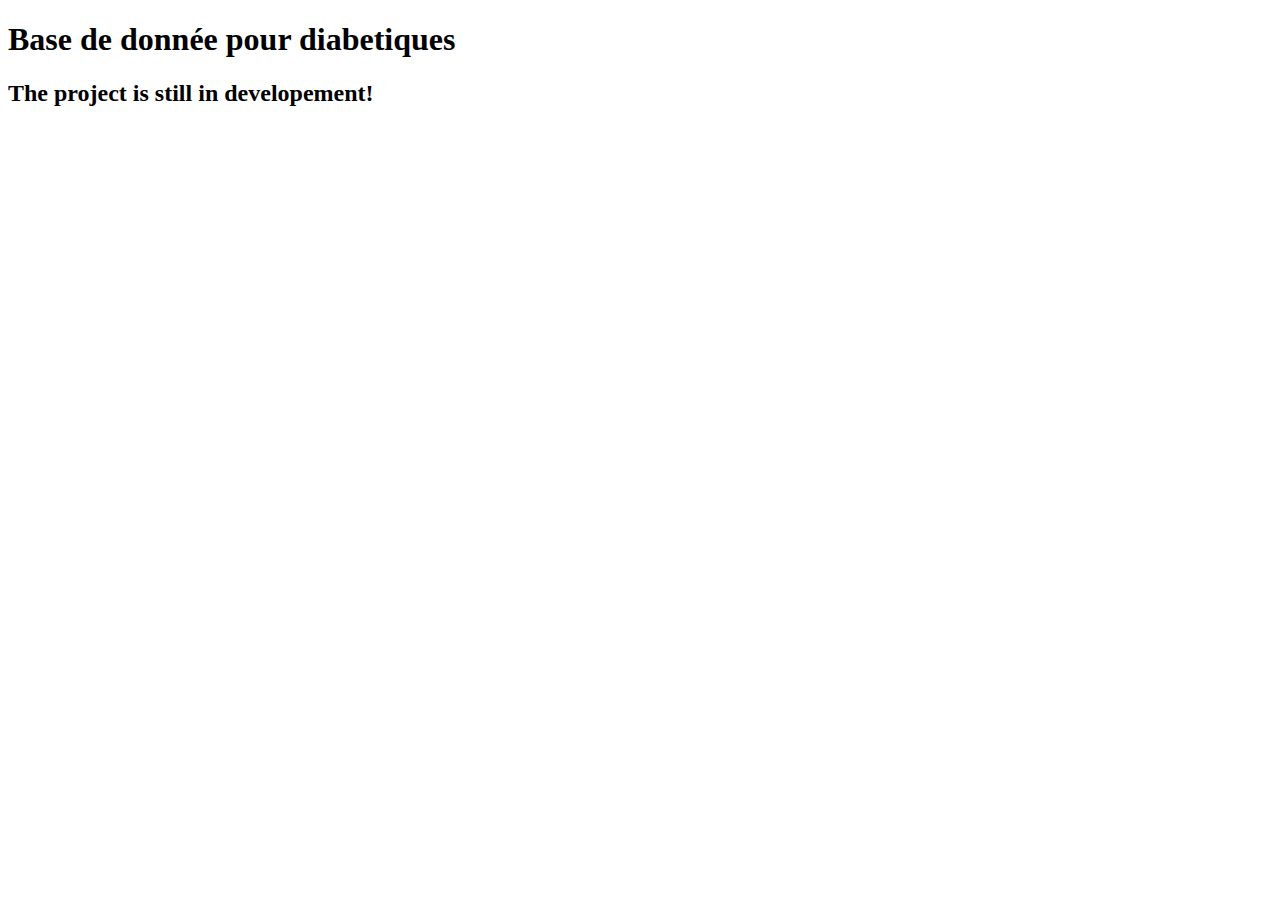
==== index.html @ 6eda7d51 "Init" ====
<!DOCTYPE html>
<html>
    <head>
        <meta charset="utf-8">
        <link rel="stylesheet" href="style.css" />
        <title>Bienvenu</title>
        <meta name="viewport" content="width=device-width, initial-scale=1">
    </head>
    <body>
        <h1>Base de donnée pour diabetiques</h1>
        <h2>The project is still in developement!</h2>
        <script type="text/javascript">
            // Use a wrapping function to prevent global variables
            (function () {
                return alert("Success!");
            })();
        </script>
    </body>
</html>
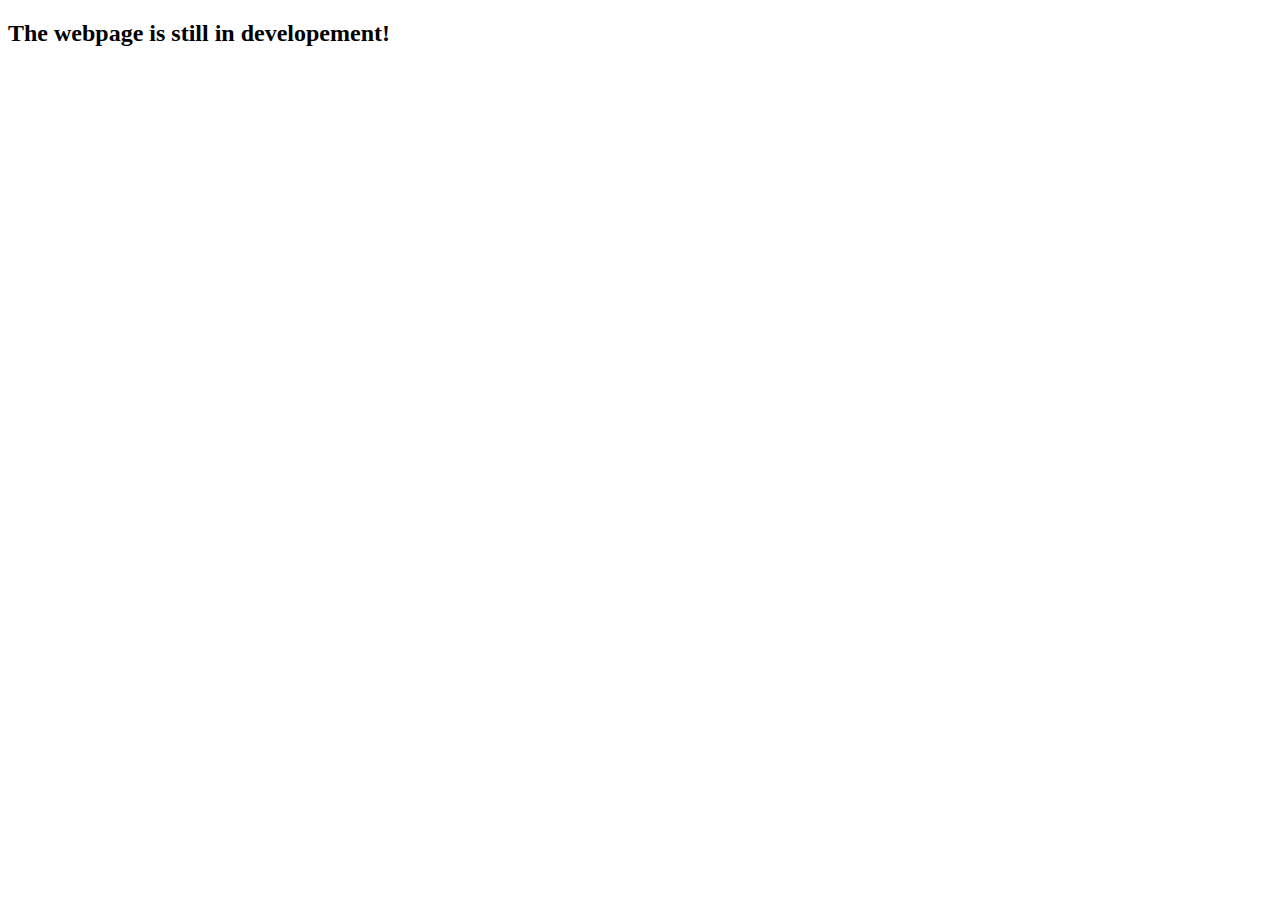
==== commit a69e06dc: "void" ====
--- a/index.html
+++ b/index.html
@@ -3,17 +3,16 @@
     <head>
         <meta charset="utf-8">
         <link rel="stylesheet" href="style.css" />
-        <title>Bienvenu</title>
+        <title>Tales of My life</title>
         <meta name="viewport" content="width=device-width, initial-scale=1">
     </head>
     <body>
-        <h1>Base de donnée pour diabetiques</h1>
-        <h2>The project is still in developement!</h2>
+        <h2>The webpage is still in developement!</h2>
         <script type="text/javascript">
             // Use a wrapping function to prevent global variables
-            (function () {
-                return alert("Success!");
-            })();
+            // (function () {
+                // return alert("Success!");
+            // })();
         </script>
     </body>
 </html>
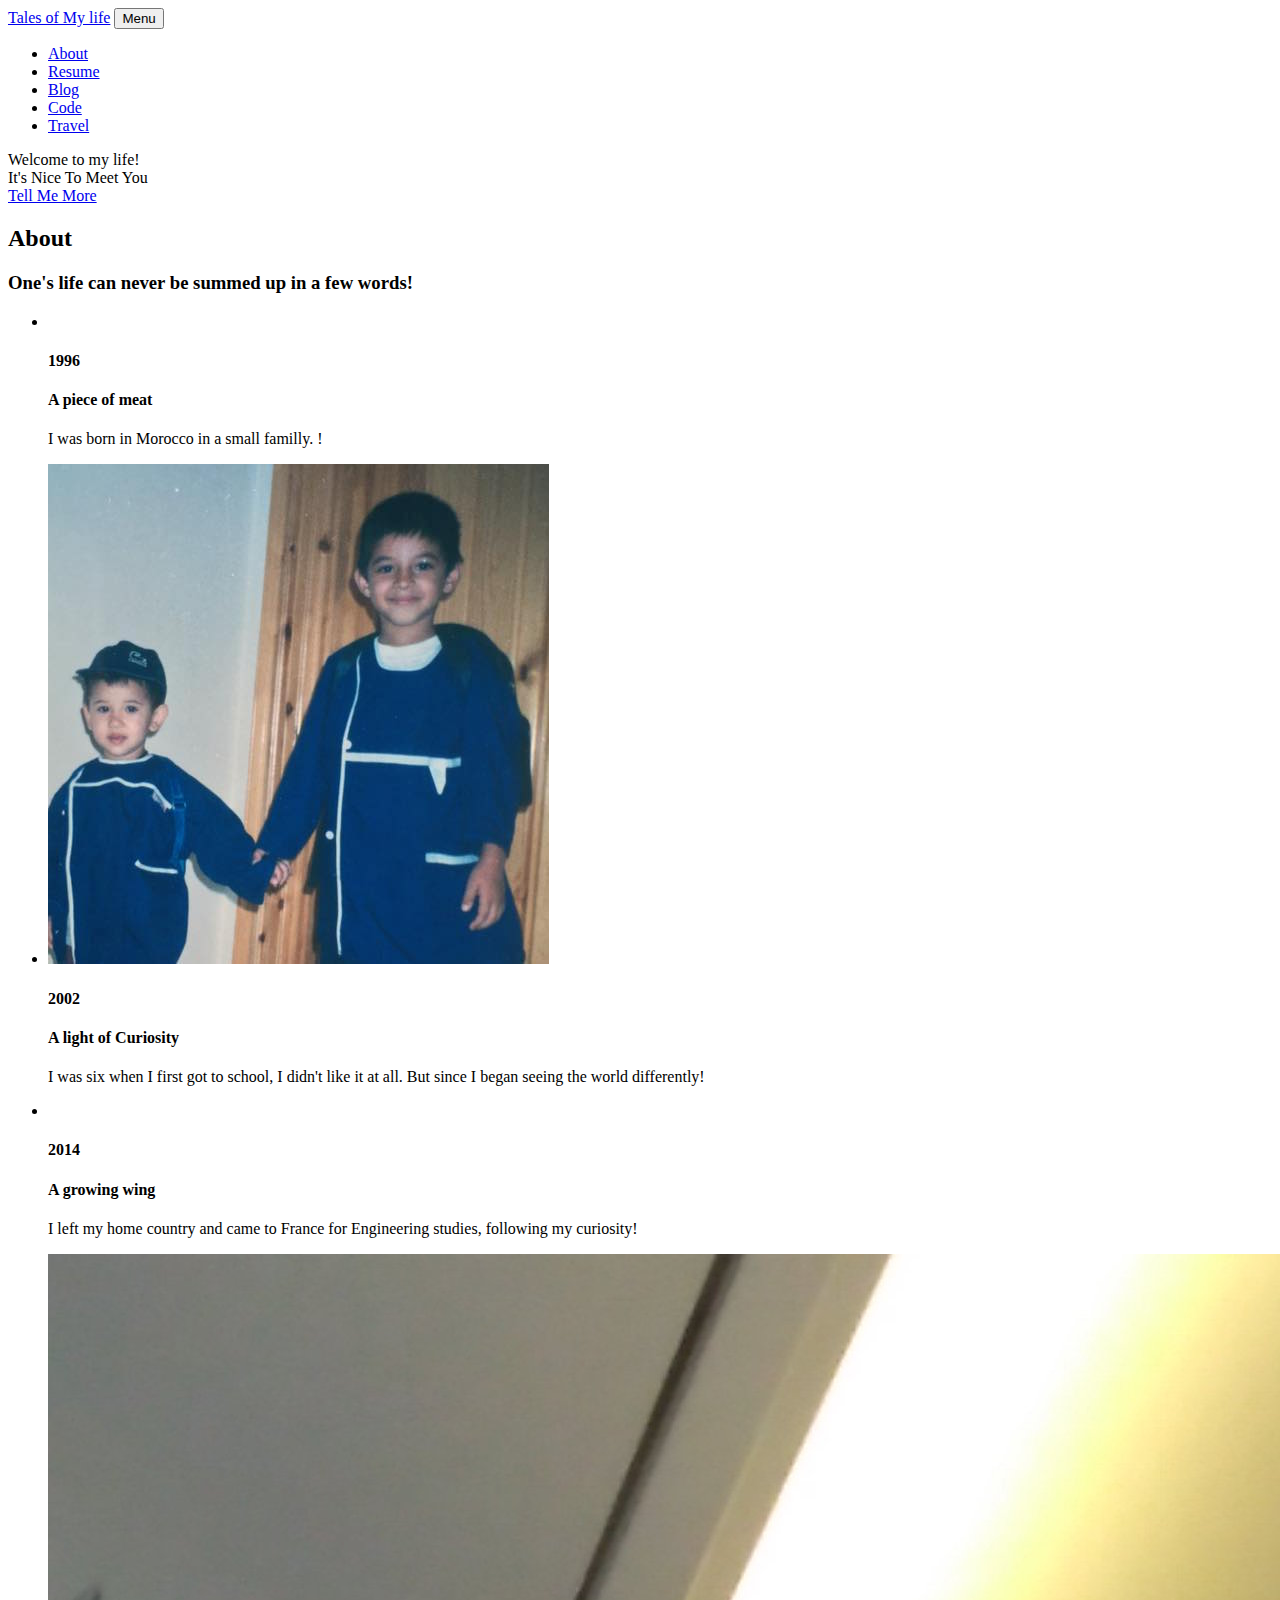
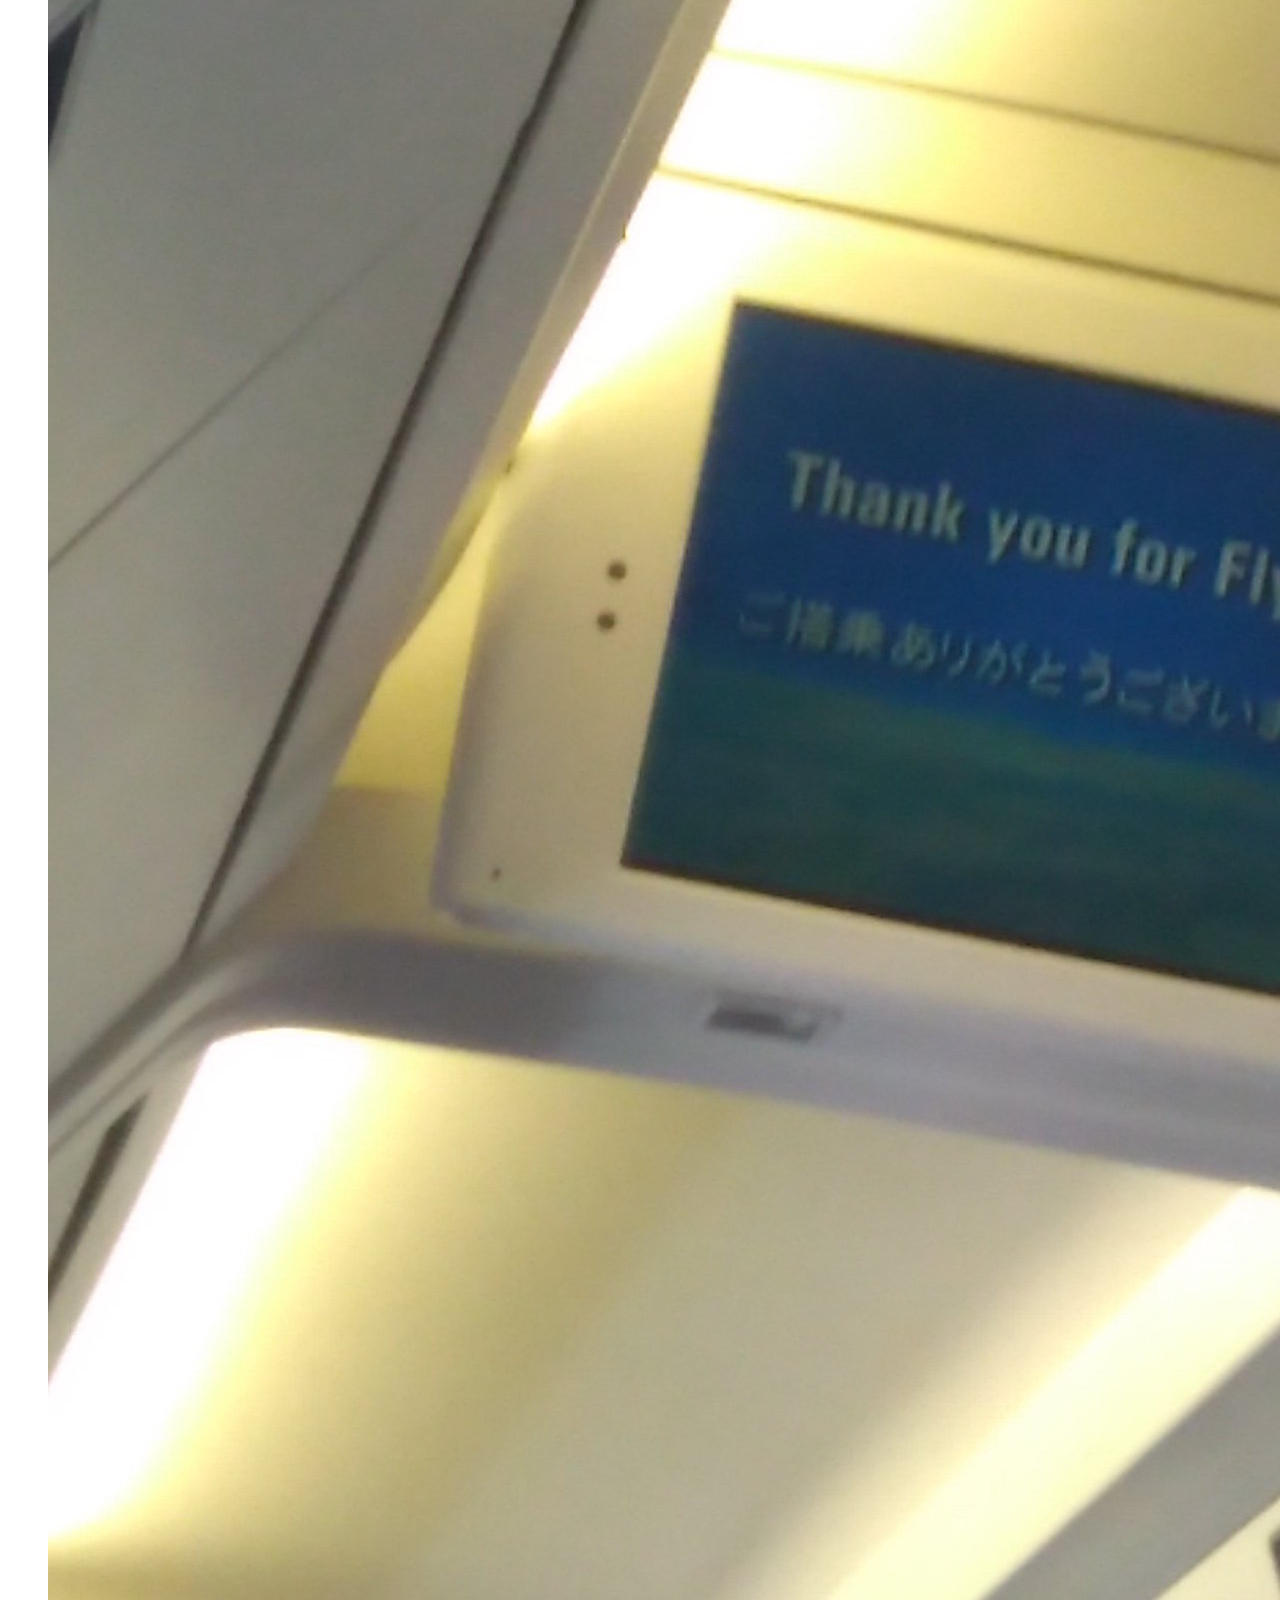
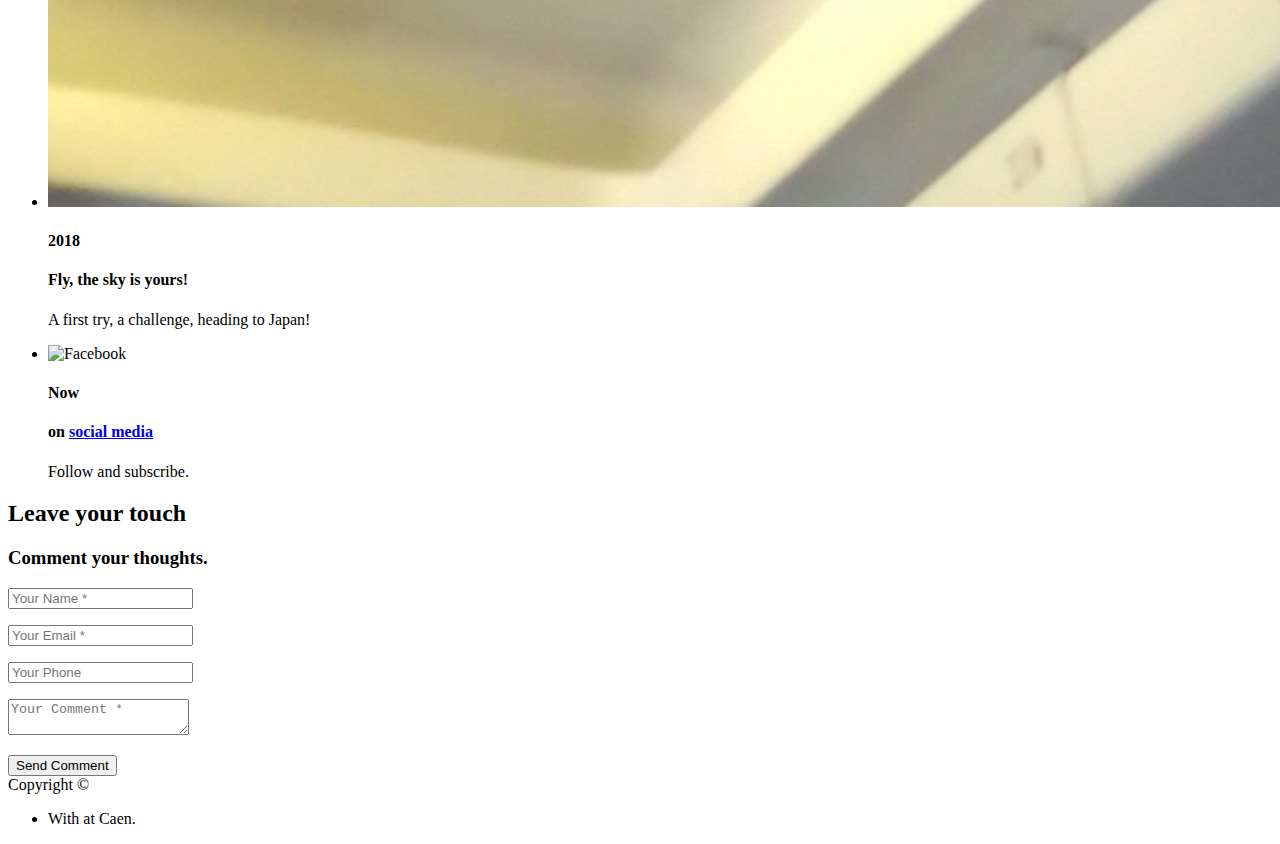
==== commit 25d88473: "Resume and Home page updates" ====
--- a/index.html
+++ b/index.html
@@ -1,18 +1,354 @@
 <!DOCTYPE html>
-<html>
-    <head>
-        <meta charset="utf-8">
-        <link rel="stylesheet" href="style.css" />
-        <title>Tales of My life</title>
-        <meta name="viewport" content="width=device-width, initial-scale=1">
-    </head>
-    <body>
-        <h2>The webpage is still in developement!</h2>
-        <script type="text/javascript">
-            // Use a wrapping function to prevent global variables
-            // (function () {
-                // return alert("Success!");
-            // })();
-        </script>
-    </body>
+<html lang="en">
+
+  <head>
+
+    <meta charset="utf-8">
+    <meta name="viewport" content="width=device-width, initial-scale=1, shrink-to-fit=no">
+    <meta name="description" content="blog">
+    <meta name="author" content="Fahd Ouassarni">
+
+    <title>Tales of My life</title>
+
+    <!-- Bootstrap core CSS -->
+    <link href="vendor/bootstrap/css/bootstrap.min.css" rel="stylesheet">
+
+    <!-- Custom fonts for this template -->
+    <link href="vendor/font-awesome/css/font-awesome.min.css" rel="stylesheet" type="text/css">
+    <link href="https://fonts.googleapis.com/css?family=Montserrat:400,700" rel="stylesheet" type="text/css">
+    <link href='https://fonts.googleapis.com/css?family=Kaushan+Script' rel='stylesheet' type='text/css'>
+    <link href='https://fonts.googleapis.com/css?family=Droid+Serif:400,700,400italic,700italic' rel='stylesheet' type='text/css'>
+    <link href='https://fonts.googleapis.com/css?family=Roboto+Slab:400,100,300,700' rel='stylesheet' type='text/css'>
+
+    <!-- Custom styles for this template -->
+    <link href="css/agency.css" rel="stylesheet">
+
+  </head>
+
+  <body id="page-top">
+
+    <!-- Navigation -->
+    <nav class="navbar navbar-expand-lg navbar-dark fixed-top" id="mainNav">
+      <div class="container">
+        <a class="navbar-brand js-scroll-trigger" href="#page-top">Tales of My life</a>
+        <button class="navbar-toggler navbar-toggler-right" type="button" data-toggle="collapse" data-target="#navbarResponsive" aria-controls="navbarResponsive" aria-expanded="false" aria-label="Toggle navigation">
+          Menu
+          <i class="fa fa-bars"></i>
+        </button>
+        <div class="collapse navbar-collapse" id="navbarResponsive">
+          <ul class="navbar-nav text-uppercase ml-auto">
+            <li class="nav-item">
+              <a class="nav-link js-scroll-trigger" href="#about">About</a>
+            </li>
+            <li class="nav-item">
+              <a class="nav-link js-scroll-trigger" href="resume/index.html">Resume</a>
+            </li>
+            <li class="nav-item">
+              <a class="nav-link js-scroll-trigger" href="blog/index.html">Blog</a>
+            </li>
+            <li class="nav-item">
+              <a class="nav-link js-scroll-trigger" href="code/index.html">Code</a>
+            </li>
+            <li class="nav-item">
+              <a class="nav-link js-scroll-trigger" href="travel/index.html">Travel</a>
+            </li>
+          </ul>
+        </div>
+      </div>
+    </nav>
+
+    <!-- Snowflakes -->
+    <script type="javascript">
+      (function () {
+      var COUNT = 300;
+      var masthead = document.querySelector('header.masthead');
+      var canvas = document.createElement('canvas');
+      var ctx = canvas.getContext('2d');
+      var width = masthead.clientWidth;
+      var height = masthead.clientHeight;
+      var i = 0;
+      var active = false;
+      function onResize() {
+        width = masthead.clientWidth;
+        height = masthead.clientHeight;
+        canvas.width = width;
+        canvas.height = height;
+        ctx.fillStyle = '#FFF';
+        var wasActive = active;
+        active = width > 600;
+        if (!wasActive && active)
+          requestAnimFrame(update);
+      }
+      var Snowflake = function () {
+        this.x = 0;
+        this.y = 0;
+        this.vy = 0;
+        this.vx = 0;
+        this.r = 0;
+        this.reset();
+      }
+      Snowflake.prototype.reset = function() {
+        this.x = Math.random() * width;
+        this.y = Math.random() * -height;
+        this.vy = 1 + Math.random() * 3;
+        this.vx = 0.5 - Math.random();
+        this.r = 1 + Math.random() * 2;
+        this.o = 0.5 + Math.random() * 0.5;
+      }
+      canvas.style.position = 'absolute';
+      canvas.style.left = canvas.style.top = '0';
+      var snowflakes = [], snowflake;
+      for (i = 0; i < COUNT; i++) {
+        snowflake = new Snowflake();
+        snowflake.reset();
+        snowflakes.push(snowflake);
+      }
+      function update() {
+        ctx.clearRect(0, 0, width, height);
+        if (!active)
+          return;
+        for (i = 0; i < COUNT; i++) {
+          snowflake = snowflakes[i];
+          snowflake.y += snowflake.vy;
+          snowflake.x += snowflake.vx;
+          ctx.globalAlpha = snowflake.o;
+          ctx.beginPath();
+          ctx.arc(snowflake.x, snowflake.y, snowflake.r, 0, Math.PI * 2, false);
+          ctx.closePath();
+          ctx.fill();
+          if (snowflake.y > height) {
+            snowflake.reset();
+          }
+        }
+        requestAnimFrame(update);
+      }
+      window.requestAnimFrame = (function(){
+        return  window.requestAnimationFrame       ||
+                window.webkitRequestAnimationFrame ||
+                window.mozRequestAnimationFrame    ||
+                function( callback ){
+                  window.setTimeout(callback, 1000 / 60);
+                };
+      })();
+      onResize();
+      window.addEventListener('resize', onResize, false);
+      masthead.appendChild(canvas);
+    })();
+    </script>
+
+    <!-- Header -->
+    <header class="masthead">
+      <div class="container">
+        <div class="intro-text">
+          <div class="intro-lead-in">Welcome to my life!</div>
+          <div class="intro-heading text-uppercase">It's Nice To Meet You</div>
+          <a class="btn btn-primary btn-xl text-uppercase js-scroll-trigger" href="#about">Tell Me More</a>
+        </div>
+      </div>
+    </header>
+
+    <!-- About -->
+    <section id="about">
+      <div class="container">
+        <div class="row">
+          <div class="col-lg-12 text-center">
+            <h2 class="section-heading text-uppercase">About</h2>
+            <h3 class="section-subheading text-muted">One's life can never be summed up in a few words!</h3>
+          </div>
+        </div>
+        <div class="row">
+          <div class="col-lg-12">
+            <ul class="timeline">
+              <li>
+                <div class="timeline-image">
+                  <img class="rounded-circle img-fluid" src="img/about/1.jpg" alt="">
+                </div>
+                <div class="timeline-panel">
+                  <div class="timeline-heading">
+                    <h4>1996</h4>
+                    <h4 class="subheading">A piece of meat</h4>
+                  </div>
+                  <div class="timeline-body">
+                    <p class="text-muted"> I was born in Morocco in a small familly. !</p>
+                  </div>
+                </div>
+              </li>
+              <li class="timeline-inverted">
+                <div class="timeline-image">
+                  <img class="rounded-circle img-fluid" src="img/about/2.jpg" alt="First school day!">
+                </div>
+                <div class="timeline-panel">
+                  <div class="timeline-heading">
+                    <h4>2002</h4>
+                    <h4 class="subheading">A light of Curiosity</h4>
+                  </div>
+                  <div class="timeline-body">
+                    <p class="text-muted">I was six when I first got to school, I didn't like it at all. But since I began seeing the world differently!</p>
+                  </div>
+                </div>
+              </li>
+              <li>
+                <div class="timeline-image">
+                  <img class="rounded-circle img-fluid" src="img/about/3.jpg" alt="">
+                </div>
+                <div class="timeline-panel">
+                  <div class="timeline-heading">
+                    <h4>2014</h4>
+                    <h4 class="subheading">A growing wing</h4>
+                  </div>
+                  <div class="timeline-body">
+                    <p class="text-muted">I left my home country and came to France for Engineering studies, following my curiosity!</p>
+                  </div>
+                </div>
+              </li>
+              <li class="timeline-inverted">
+                <div class="timeline-image">
+                  <img class="rounded-circle img-fluid" src="img/about/4.jpg" alt="Japan flight!">
+                </div>
+                <div class="timeline-panel">
+                  <div class="timeline-heading">
+                    <h4>2018</h4>
+                    <h4 class="subheading">Fly, the sky is yours!</h4>
+                  </div>
+                  <div class="timeline-body">
+                    <p class="text-muted">A first try, a challenge, heading to Japan!</p>
+                  </div>
+                </div>
+              </li>
+              <li class="timeline-image">
+                <div class="timeline-image">
+                    <img class="rounded-circle img-fluid" src="https://graph.facebook.com/100010342719253/picture?type=large" alt="Facebook">
+                </div>
+                <div class="timeline-panel">
+                  <div class="timeline-heading">
+                    <h4>Now</h4>
+                    <h4 class="subheading">on <a class="js-scroll-trigger" href="#social">social media</a></h4>
+                  </div>
+                  <div class="timeline-body">
+                    <p class="text-muted">Follow and subscribe.</p>
+                  </div>
+                </div>
+              </li>
+            </ul>
+          </div>
+        </div>
+      </div>
+    </section>
+
+    <!-- Contact -->
+    <section id="contact">
+      <div class="container">
+        <div class="row">
+          <div class="col-lg-12 text-center">
+            <h2 class="section-heading text-uppercase">Leave your touch</h2>
+            <h3 class="section-subheading text-muted">Comment your thoughts.</h3>
+          </div>
+        </div>
+        <div class="row">
+          <div class="col-lg-12">
+            <form id="contactForm" name="sentMessage" novalidate>
+              <div class="row">
+                <div class="col-md-6">
+                  <div class="form-group">
+                    <input class="form-control" id="name" type="text" placeholder="Your Name *" required data-validation-required-message="Please enter your name.">
+                    <p class="help-block text-danger"></p>
+                  </div>
+                  <div class="form-group">
+                    <input class="form-control" id="email" type="email" placeholder="Your Email *" required data-validation-required-message="Please enter your email address.">
+                    <p class="help-block text-danger"></p>
+                  </div>
+                  <div class="form-group">
+                    <input class="form-control" id="phone" type="tel" placeholder="Your Phone">
+                    <p class="help-block text-danger"></p>
+                  </div>
+                </div>
+                <div class="col-md-6">
+                  <div class="form-group">
+                    <textarea class="form-control" id="message" placeholder="Your Comment *" required data-validation-required-message="Please enter a comment."></textarea>
+                    <p class="help-block text-danger"></p>
+                  </div>
+                </div>
+                <div class="clearfix"></div>
+                <div class="col-lg-12 text-center">
+                  <div id="success"></div>
+                  <button id="sendMessageButton" class="btn btn-primary btn-xl text-uppercase" type="submit">Send Comment</button>
+                </div>
+              </div>
+            </form>
+          </div>
+        </div>
+      </div>
+    </section>
+
+    <!-- Script -->
+    <script>
+      n = new Date();
+      y = n.getFullYear();
+      document.getElementById("date").innerHTML = y;
+    </script>
+
+    <!-- Footer -->
+    <footer id=social>
+      <div class="container">
+        <div class="row">
+          <div class="col-md-3">
+            <span class="copyright">Copyright &copy; <p id="date"></p></span>
+          </div>
+          <div class="col-md">
+            <a href="https://www.facebook.com/ouss.fahd">
+              <i class="fa fa-3x fa-facebook-square"></i>
+            </a>
+          </div>
+          <div class="col-md">
+            <a href="https://www.instagram.com/fahdouassarni">
+              <i class="fa fa-3x fa-instagram"></i>
+            </a>
+          </div>
+          <div class="col-md">
+            <a href="https://www.youtube.com/c/FahdOuassarni">
+              <i class="fa fa-3x fa-youtube-square"></i>
+            </a>
+          </div>
+          <div class="col-md">
+            <a href="https://www.twitch.tv/oussfahd">
+              <i class="fa fa-3x fa-twitch"></i>
+            </a>
+          </div>
+          <div class="col-md">
+            <a href="https://github.com/ouassarnifahd">
+              <i class="fa fa-3x fa-github-square"></i>
+            </a>
+          </div>
+          <div class="col-md">
+            <a href="https://linkedin.com/in/fahd-ouassarni">
+              <i class="fa fa-3x fa-linkedin-square"></i>
+            </a>
+          </div>
+          <div class="col-md-3">
+            <ul class="list-inline quicklinks">
+              <li class="list-inline-item">
+                <a>With <i class="fa fa-heart"></i> at Caen.</a>
+              </li>
+            </ul>
+          </div>
+        </div>
+      </div>
+    </footer>
+
+    <!-- Bootstrap core JavaScript -->
+    <script src="vendor/jquery/jquery.min.js"></script>
+    <script src="vendor/bootstrap/js/bootstrap.bundle.min.js"></script>
+
+    <!-- Plugin JavaScript -->
+    <script src="vendor/jquery-easing/jquery.easing.min.js"></script>
+
+    <!-- Contact form JavaScript -->
+    <script src="js/jqBootstrapValidation.js"></script>
+    <script src="js/contact_me.js"></script>
+
+    <!-- Custom scripts for this template -->
+    <script src="js/agency.min.js"></script>
+
+  </body>
+
 </html>
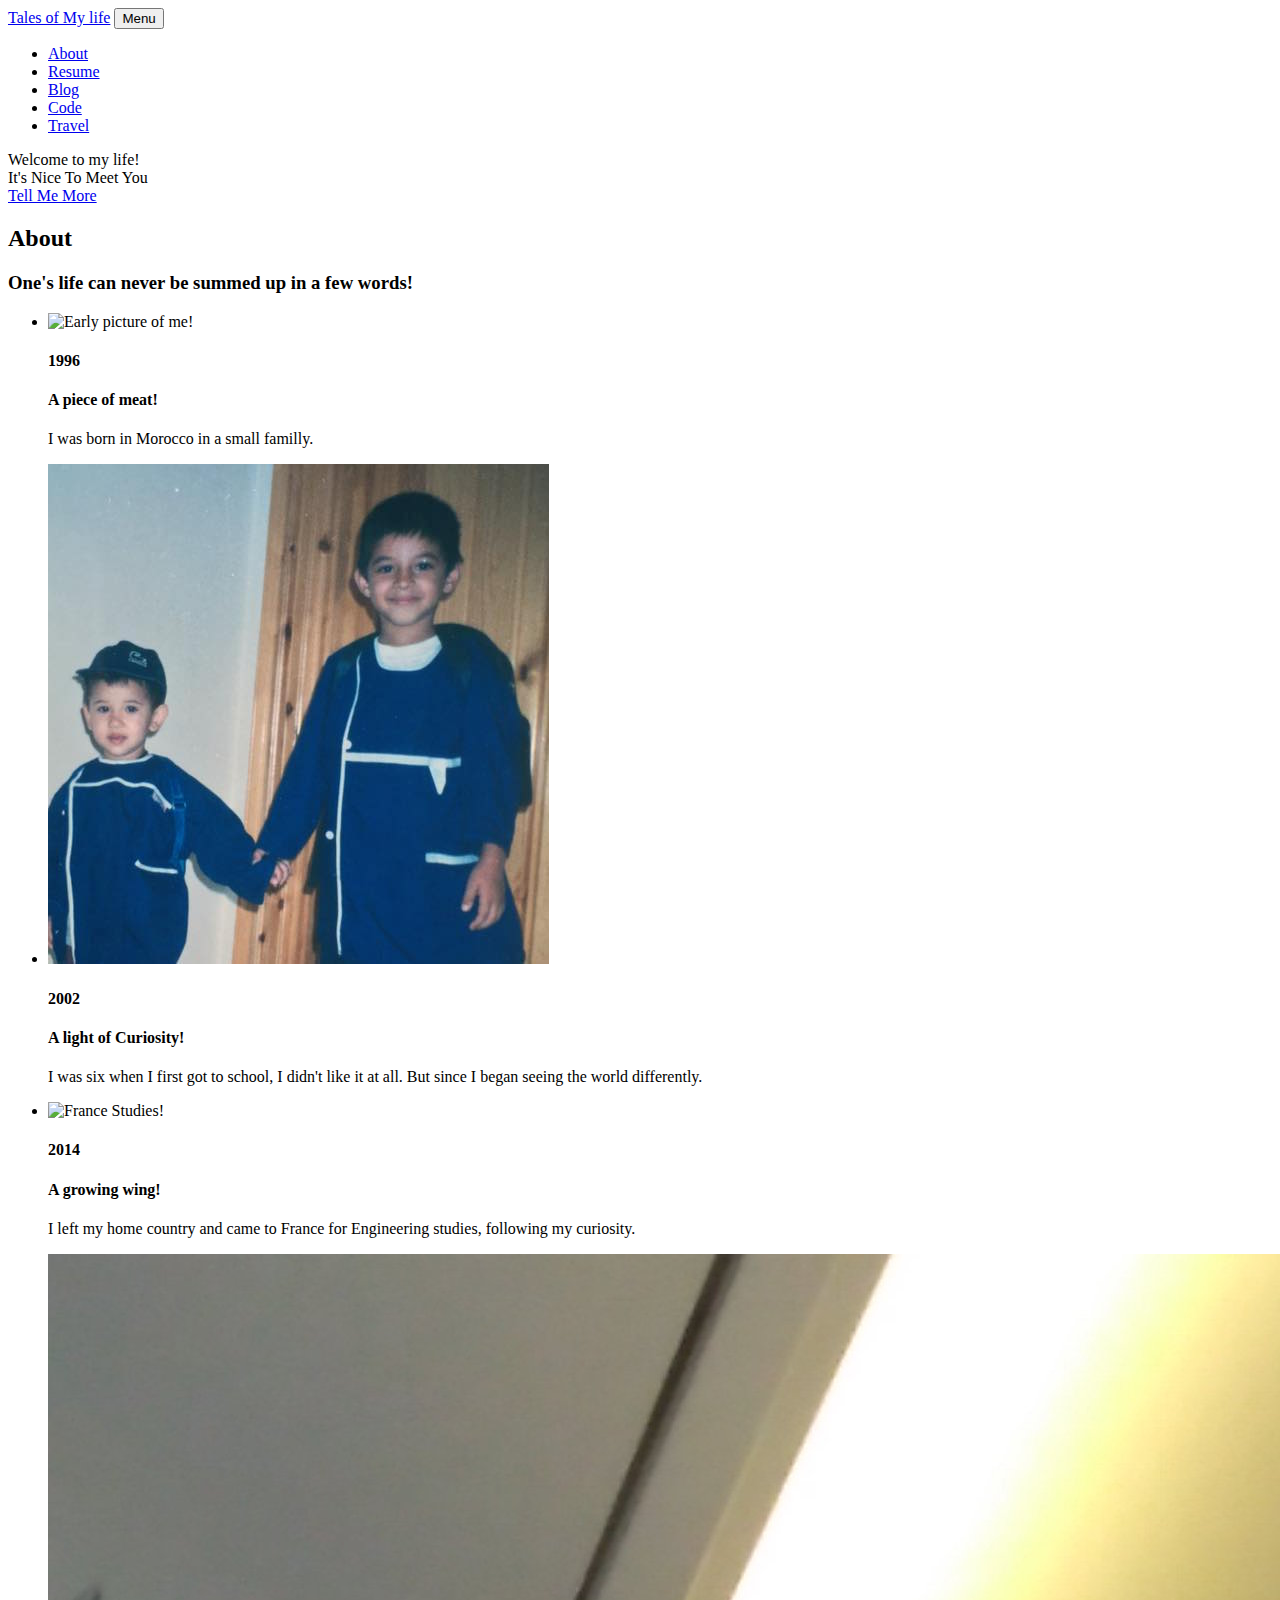
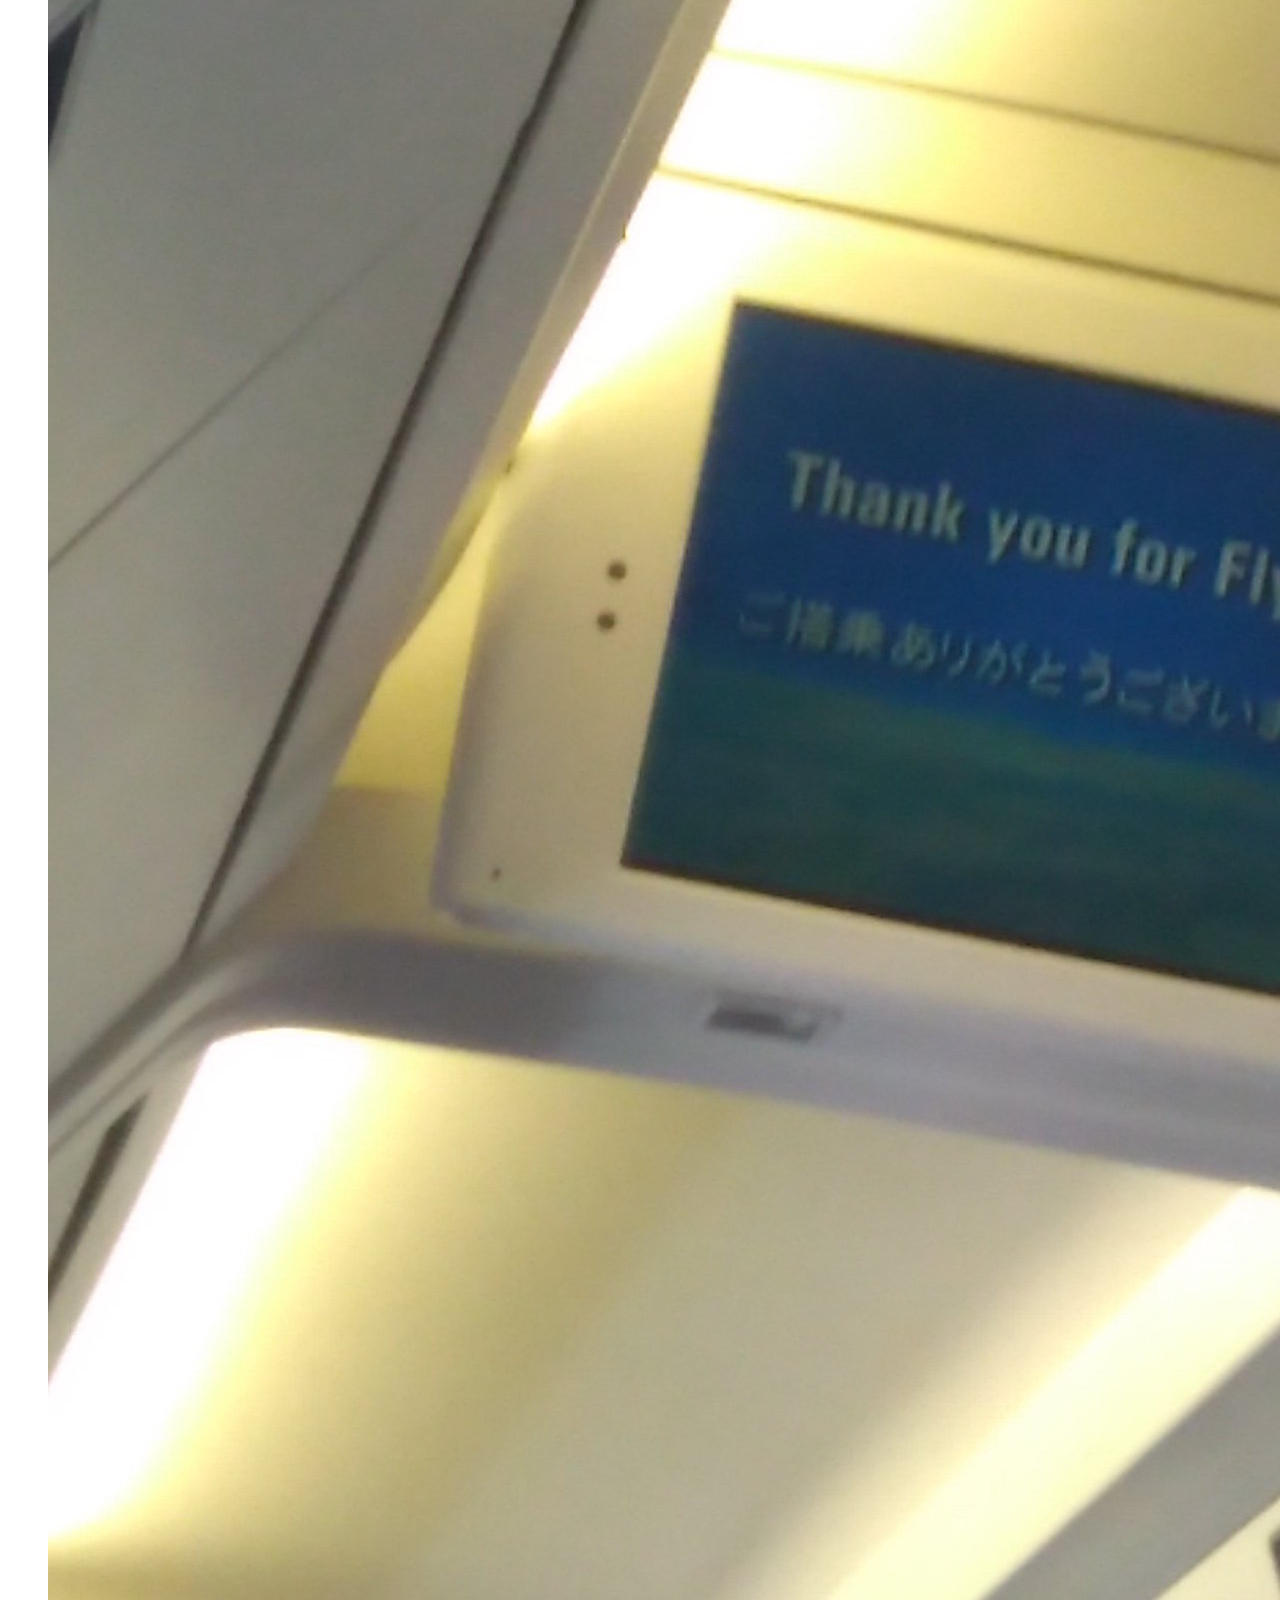
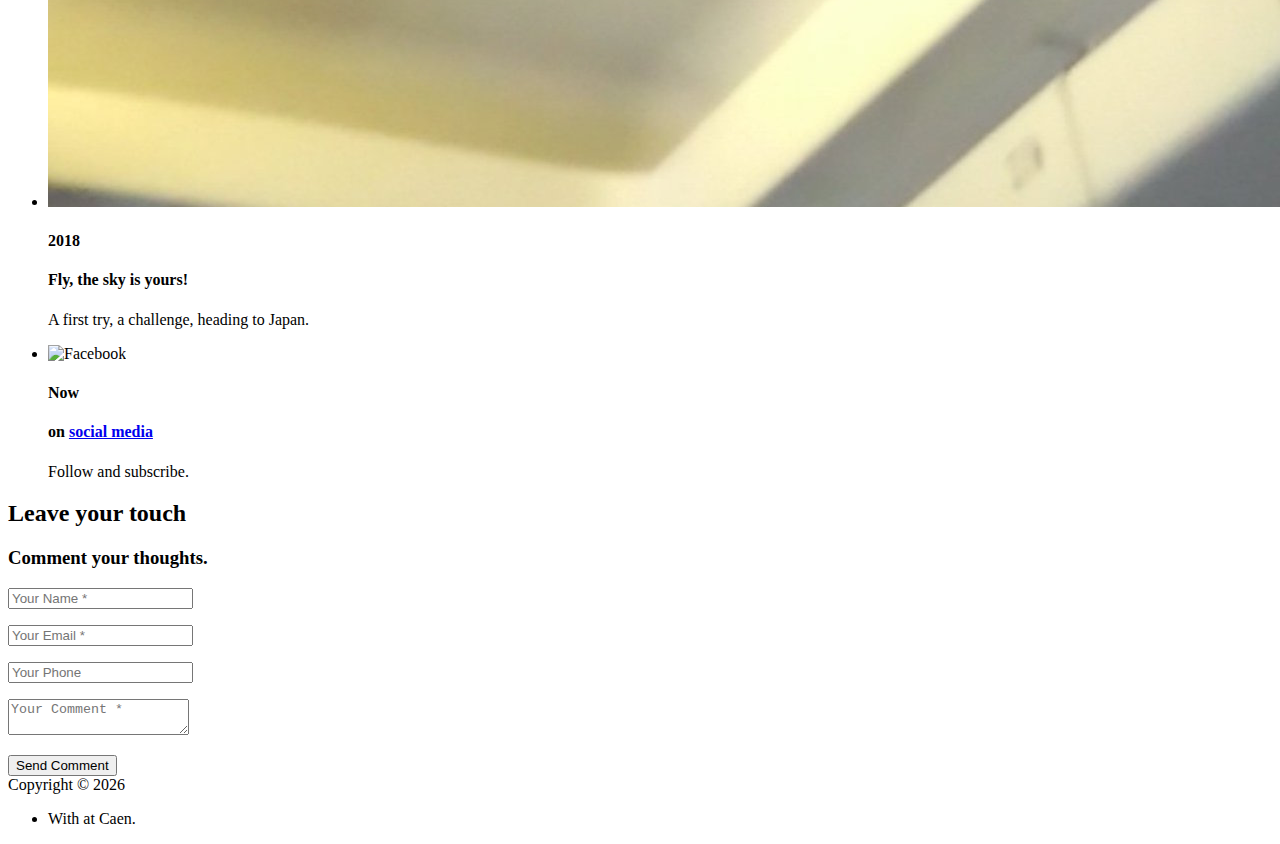
==== commit f1cfa33f: "Interface synced" ====
--- a/index.html
+++ b/index.html
@@ -5,7 +5,7 @@
 
     <meta charset="utf-8">
     <meta name="viewport" content="width=device-width, initial-scale=1, shrink-to-fit=no">
-    <meta name="description" content="blog">
+    <meta name="description" content="home">
     <meta name="author" content="Fahd Ouassarni">
 
     <title>Tales of My life</title>
@@ -41,27 +41,224 @@
               <a class="nav-link js-scroll-trigger" href="#about">About</a>
             </li>
             <li class="nav-item">
-              <a class="nav-link js-scroll-trigger" href="resume/index.html">Resume</a>
-            </li>
-            <li class="nav-item">
-              <a class="nav-link js-scroll-trigger" href="blog/index.html">Blog</a>
-            </li>
-            <li class="nav-item">
-              <a class="nav-link js-scroll-trigger" href="code/index.html">Code</a>
-            </li>
-            <li class="nav-item">
-              <a class="nav-link js-scroll-trigger" href="travel/index.html">Travel</a>
+              <a class="nav-link js-scroll-trigger" href="https://resume.oussfahd.xyz">Resume</a>
+            </li>
+            <li class="nav-item">
+              <a class="nav-link js-scroll-trigger" href="https://blog.oussfahd.xyz">Blog</a>
+            </li>
+            <li class="nav-item">
+              <a class="nav-link js-scroll-trigger" href="https://soon.oussfahd.xyz">Code</a>
+            </li>
+            <li class="nav-item">
+              <a class="nav-link js-scroll-trigger" href="https://soon.oussfahd.xyz">Travel</a>
             </li>
           </ul>
         </div>
       </div>
     </nav>
+
+    <!-- Header -->
+    <header class="masthead">
+      <div class="container">
+        <div class="intro-text">
+          <div class="intro-lead-in">Welcome to my life!</div>
+          <div class="intro-heading text-uppercase">It's Nice To Meet You</div>
+          <a class="btn btn-primary btn-xl text-uppercase js-scroll-trigger" href="#about">Tell Me More</a>
+        </div>
+      </div>
+    </header>
+
+    <!-- About -->
+    <section id="about">
+      <div class="container">
+        <div class="row">
+          <div class="col-lg-12 text-center">
+            <h2 class="section-heading text-uppercase">About</h2>
+            <h3 class="section-subheading text-muted">One's life can never be summed up in a few words!</h3>
+          </div>
+        </div>
+        <div class="row">
+          <div class="col-lg-12">
+            <ul class="timeline">
+              <li>
+                <div class="timeline-image">
+                  <img class="rounded-circle img-fluid" src="img/about/1.jpg" alt="Early picture of me!">
+                </div>
+                <div class="timeline-panel">
+                  <div class="timeline-heading">
+                    <h4>1996</h4>
+                    <h4 class="subheading">A piece of meat!</h4>
+                  </div>
+                  <div class="timeline-body">
+                    <p class="text-muted"> I was born in Morocco in a small familly.</p>
+                  </div>
+                </div>
+              </li>
+              <li class="timeline-inverted">
+                <div class="timeline-image">
+                  <img class="rounded-circle img-fluid" src="img/about/2.jpg" alt="First day of school!">
+                </div>
+                <div class="timeline-panel">
+                  <div class="timeline-heading">
+                    <h4>2002</h4>
+                    <h4 class="subheading">A light of Curiosity!</h4>
+                  </div>
+                  <div class="timeline-body">
+                    <p class="text-muted">I was six when I first got to school, I didn't like it at all. But since I began seeing the world differently.</p>
+                  </div>
+                </div>
+              </li>
+              <li>
+                <div class="timeline-image">
+                  <img class="rounded-circle img-fluid" src="img/about/3.jpg" alt="France Studies!">
+                </div>
+                <div class="timeline-panel">
+                  <div class="timeline-heading">
+                    <h4>2014</h4>
+                    <h4 class="subheading">A growing wing!</h4>
+                  </div>
+                  <div class="timeline-body">
+                    <p class="text-muted">I left my home country and came to France for Engineering studies, following my curiosity.</p>
+                  </div>
+                </div>
+              </li>
+              <li class="timeline-inverted">
+                <div class="timeline-image">
+                  <img class="rounded-circle img-fluid" src="img/about/4.jpg" alt="Japan flight!">
+                </div>
+                <div class="timeline-panel">
+                  <div class="timeline-heading">
+                    <h4>2018</h4>
+                    <h4 class="subheading">Fly, the sky is yours!</h4>
+                  </div>
+                  <div class="timeline-body">
+                    <p class="text-muted">A first try, a challenge, heading to Japan.</p>
+                  </div>
+                </div>
+              </li>
+              <li class="timeline-image">
+                <div class="timeline-image">
+                    <img class="rounded-circle img-fluid" src="https://graph.facebook.com/100010342719253/picture?type=large" alt="Facebook">
+                </div>
+                <div class="timeline-panel">
+                  <div class="timeline-heading">
+                    <h4>Now</h4>
+                    <h4 class="subheading">on <a class="js-scroll-trigger" href="#social">social media</a></h4>
+                  </div>
+                  <div class="timeline-body">
+                    <p class="text-muted">Follow and subscribe.</p>
+                  </div>
+                </div>
+              </li>
+            </ul>
+          </div>
+        </div>
+      </div>
+    </section>
+
+    <!-- Contact -->
+    <section id="contact">
+      <div class="container">
+        <div class="row">
+          <div class="col-lg-12 text-center">
+            <h2 class="section-heading text-uppercase">Leave your touch</h2>
+            <h3 class="section-subheading text-muted">Comment your thoughts.</h3>
+          </div>
+        </div>
+        <div class="row">
+          <div class="col-lg-12">
+            <form id="contactForm" name="sentMessage" novalidate>
+              <div class="row">
+                <div class="col-md-6">
+                  <div class="form-group">
+                    <input class="form-control" id="name" type="text" placeholder="Your Name *" required data-validation-required-message="Please enter your name.">
+                    <p class="help-block text-danger"></p>
+                  </div>
+                  <div class="form-group">
+                    <input class="form-control" id="email" type="email" placeholder="Your Email *" required data-validation-required-message="Please enter your email address.">
+                    <p class="help-block text-danger"></p>
+                  </div>
+                  <div class="form-group">
+                    <input class="form-control" id="phone" type="tel" placeholder="Your Phone">
+                    <p class="help-block text-danger"></p>
+                  </div>
+                </div>
+                <div class="col-md-6">
+                  <div class="form-group">
+                    <textarea class="form-control" id="message" placeholder="Your Comment *" required data-validation-required-message="Please enter a comment."></textarea>
+                    <p class="help-block text-danger"></p>
+                  </div>
+                </div>
+                <div class="clearfix"></div>
+                <div class="col-lg-12 text-center">
+                  <div id="success"></div>
+                  <button id="sendMessageButton" class="btn btn-primary btn-xl text-uppercase" type="submit">Send Comment</button>
+                </div>
+              </div>
+            </form>
+          </div>
+        </div>
+      </div>
+    </section>
+
+    <!-- Footer -->
+    <footer id=social>
+      <div class="container">
+        <div class="row">
+          <div class="col-md-3">
+            <span class="copyright">Copyright &copy; <span id="date"></span></span>
+          </div>
+          <div class="col-md">
+            <a href="https://www.facebook.com/ouss.fahd">
+              <i class="fa fa-3x fa-facebook-square"></i>
+            </a>
+          </div>
+          <div class="col-md">
+            <a href="https://www.instagram.com/fahdouassarni">
+              <i class="fa fa-3x fa-instagram"></i>
+            </a>
+          </div>
+          <div class="col-md">
+            <a href="https://www.youtube.com/c/FahdOuassarni">
+              <i class="fa fa-3x fa-youtube-square"></i>
+            </a>
+          </div>
+          <div class="col-md">
+            <a href="https://www.twitch.tv/oussfahd">
+              <i class="fa fa-3x fa-twitch"></i>
+            </a>
+          </div>
+          <div class="col-md">
+            <a href="https://github.com/ouassarnifahd">
+              <i class="fa fa-3x fa-github-square"></i>
+            </a>
+          </div>
+          <div class="col-md">
+            <a href="https://linkedin.com/in/fahd-ouassarni">
+              <i class="fa fa-3x fa-linkedin-square"></i>
+            </a>
+          </div>
+          <div class="col-md-3">
+            <ul class="list-inline quicklinks">
+              <li class="list-inline-item">
+                <a>With <i class="fa fa-heart"></i> at Caen.</a>
+              </li>
+            </ul>
+          </div>
+        </div>
+      </div>
+    </footer>
+
+    <!-- Current year -->
+    <script>
+      document.getElementById("date").innerHTML = new Date().getFullYear();
+    </script>
 
     <!-- Snowflakes -->
     <script type="javascript">
       (function () {
       var COUNT = 300;
-      var masthead = document.querySelector('header.masthead');
+      var masthead = document.querySelector('body');
       var canvas = document.createElement('canvas');
       var ctx = canvas.getContext('2d');
       var width = masthead.clientWidth;
@@ -136,205 +333,6 @@
     })();
     </script>
 
-    <!-- Header -->
-    <header class="masthead">
-      <div class="container">
-        <div class="intro-text">
-          <div class="intro-lead-in">Welcome to my life!</div>
-          <div class="intro-heading text-uppercase">It's Nice To Meet You</div>
-          <a class="btn btn-primary btn-xl text-uppercase js-scroll-trigger" href="#about">Tell Me More</a>
-        </div>
-      </div>
-    </header>
-
-    <!-- About -->
-    <section id="about">
-      <div class="container">
-        <div class="row">
-          <div class="col-lg-12 text-center">
-            <h2 class="section-heading text-uppercase">About</h2>
-            <h3 class="section-subheading text-muted">One's life can never be summed up in a few words!</h3>
-          </div>
-        </div>
-        <div class="row">
-          <div class="col-lg-12">
-            <ul class="timeline">
-              <li>
-                <div class="timeline-image">
-                  <img class="rounded-circle img-fluid" src="img/about/1.jpg" alt="">
-                </div>
-                <div class="timeline-panel">
-                  <div class="timeline-heading">
-                    <h4>1996</h4>
-                    <h4 class="subheading">A piece of meat</h4>
-                  </div>
-                  <div class="timeline-body">
-                    <p class="text-muted"> I was born in Morocco in a small familly. !</p>
-                  </div>
-                </div>
-              </li>
-              <li class="timeline-inverted">
-                <div class="timeline-image">
-                  <img class="rounded-circle img-fluid" src="img/about/2.jpg" alt="First school day!">
-                </div>
-                <div class="timeline-panel">
-                  <div class="timeline-heading">
-                    <h4>2002</h4>
-                    <h4 class="subheading">A light of Curiosity</h4>
-                  </div>
-                  <div class="timeline-body">
-                    <p class="text-muted">I was six when I first got to school, I didn't like it at all. But since I began seeing the world differently!</p>
-                  </div>
-                </div>
-              </li>
-              <li>
-                <div class="timeline-image">
-                  <img class="rounded-circle img-fluid" src="img/about/3.jpg" alt="">
-                </div>
-                <div class="timeline-panel">
-                  <div class="timeline-heading">
-                    <h4>2014</h4>
-                    <h4 class="subheading">A growing wing</h4>
-                  </div>
-                  <div class="timeline-body">
-                    <p class="text-muted">I left my home country and came to France for Engineering studies, following my curiosity!</p>
-                  </div>
-                </div>
-              </li>
-              <li class="timeline-inverted">
-                <div class="timeline-image">
-                  <img class="rounded-circle img-fluid" src="img/about/4.jpg" alt="Japan flight!">
-                </div>
-                <div class="timeline-panel">
-                  <div class="timeline-heading">
-                    <h4>2018</h4>
-                    <h4 class="subheading">Fly, the sky is yours!</h4>
-                  </div>
-                  <div class="timeline-body">
-                    <p class="text-muted">A first try, a challenge, heading to Japan!</p>
-                  </div>
-                </div>
-              </li>
-              <li class="timeline-image">
-                <div class="timeline-image">
-                    <img class="rounded-circle img-fluid" src="https://graph.facebook.com/100010342719253/picture?type=large" alt="Facebook">
-                </div>
-                <div class="timeline-panel">
-                  <div class="timeline-heading">
-                    <h4>Now</h4>
-                    <h4 class="subheading">on <a class="js-scroll-trigger" href="#social">social media</a></h4>
-                  </div>
-                  <div class="timeline-body">
-                    <p class="text-muted">Follow and subscribe.</p>
-                  </div>
-                </div>
-              </li>
-            </ul>
-          </div>
-        </div>
-      </div>
-    </section>
-
-    <!-- Contact -->
-    <section id="contact">
-      <div class="container">
-        <div class="row">
-          <div class="col-lg-12 text-center">
-            <h2 class="section-heading text-uppercase">Leave your touch</h2>
-            <h3 class="section-subheading text-muted">Comment your thoughts.</h3>
-          </div>
-        </div>
-        <div class="row">
-          <div class="col-lg-12">
-            <form id="contactForm" name="sentMessage" novalidate>
-              <div class="row">
-                <div class="col-md-6">
-                  <div class="form-group">
-                    <input class="form-control" id="name" type="text" placeholder="Your Name *" required data-validation-required-message="Please enter your name.">
-                    <p class="help-block text-danger"></p>
-                  </div>
-                  <div class="form-group">
-                    <input class="form-control" id="email" type="email" placeholder="Your Email *" required data-validation-required-message="Please enter your email address.">
-                    <p class="help-block text-danger"></p>
-                  </div>
-                  <div class="form-group">
-                    <input class="form-control" id="phone" type="tel" placeholder="Your Phone">
-                    <p class="help-block text-danger"></p>
-                  </div>
-                </div>
-                <div class="col-md-6">
-                  <div class="form-group">
-                    <textarea class="form-control" id="message" placeholder="Your Comment *" required data-validation-required-message="Please enter a comment."></textarea>
-                    <p class="help-block text-danger"></p>
-                  </div>
-                </div>
-                <div class="clearfix"></div>
-                <div class="col-lg-12 text-center">
-                  <div id="success"></div>
-                  <button id="sendMessageButton" class="btn btn-primary btn-xl text-uppercase" type="submit">Send Comment</button>
-                </div>
-              </div>
-            </form>
-          </div>
-        </div>
-      </div>
-    </section>
-
-    <!-- Script -->
-    <script>
-      n = new Date();
-      y = n.getFullYear();
-      document.getElementById("date").innerHTML = y;
-    </script>
-
-    <!-- Footer -->
-    <footer id=social>
-      <div class="container">
-        <div class="row">
-          <div class="col-md-3">
-            <span class="copyright">Copyright &copy; <p id="date"></p></span>
-          </div>
-          <div class="col-md">
-            <a href="https://www.facebook.com/ouss.fahd">
-              <i class="fa fa-3x fa-facebook-square"></i>
-            </a>
-          </div>
-          <div class="col-md">
-            <a href="https://www.instagram.com/fahdouassarni">
-              <i class="fa fa-3x fa-instagram"></i>
-            </a>
-          </div>
-          <div class="col-md">
-            <a href="https://www.youtube.com/c/FahdOuassarni">
-              <i class="fa fa-3x fa-youtube-square"></i>
-            </a>
-          </div>
-          <div class="col-md">
-            <a href="https://www.twitch.tv/oussfahd">
-              <i class="fa fa-3x fa-twitch"></i>
-            </a>
-          </div>
-          <div class="col-md">
-            <a href="https://github.com/ouassarnifahd">
-              <i class="fa fa-3x fa-github-square"></i>
-            </a>
-          </div>
-          <div class="col-md">
-            <a href="https://linkedin.com/in/fahd-ouassarni">
-              <i class="fa fa-3x fa-linkedin-square"></i>
-            </a>
-          </div>
-          <div class="col-md-3">
-            <ul class="list-inline quicklinks">
-              <li class="list-inline-item">
-                <a>With <i class="fa fa-heart"></i> at Caen.</a>
-              </li>
-            </ul>
-          </div>
-        </div>
-      </div>
-    </footer>
-
     <!-- Bootstrap core JavaScript -->
     <script src="vendor/jquery/jquery.min.js"></script>
     <script src="vendor/bootstrap/js/bootstrap.bundle.min.js"></script>
